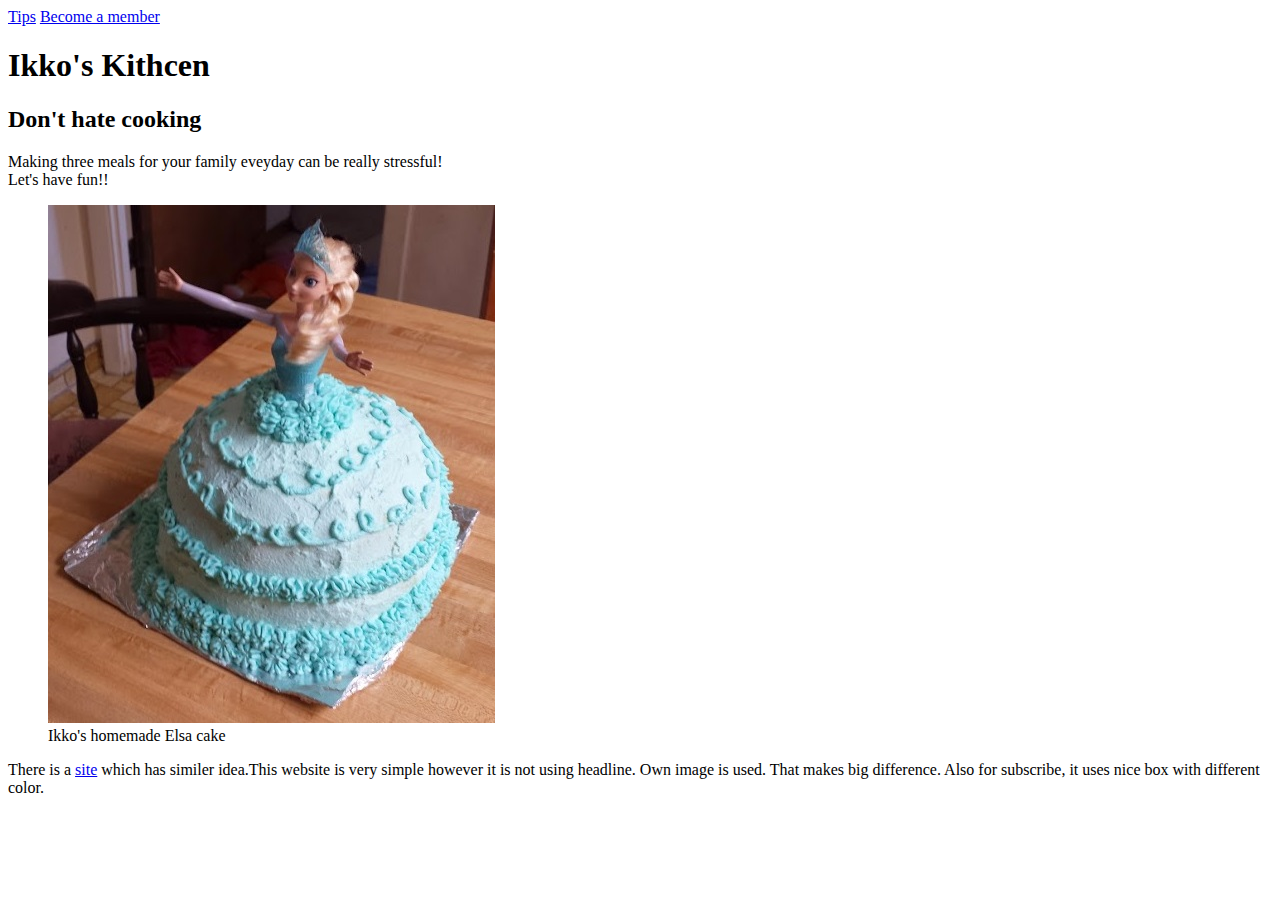
==== index.html @ 6a3b985e "added four files and a image for my first website." ====
<!DOCTYPE html>
<html>
	<head>
		<title>Ikko's fun cooking</title>
	</head>
	<body>
		<header>
			<a href="tips.html">Tips</a>		
			<a href="become_member.html">Become a member</a>	
		</header>

		<h1>Ikko's Kithcen</h1>
			<h2>Don't hate cooking</h2>
		<p>Making three meals for your family eveyday can be really stressful!<br>
		Let's have fun!! </p>
		<figure>
			<img src="elsa-cake.jpg" alt="Ikko's homemade Elsa cake."><br>
			<figcaption>Ikko's homemade Elsa cake</figcaption>
		</figure>	
		<p>There is a <a href="http://www.becomingminimalist.com/yum-yum/"> site</a> which has similer idea.This website is very simple however it is not using headline. Own image is used. That makes big difference. Also for subscribe, it uses nice box with different color.</p>
	</body>
 </html>
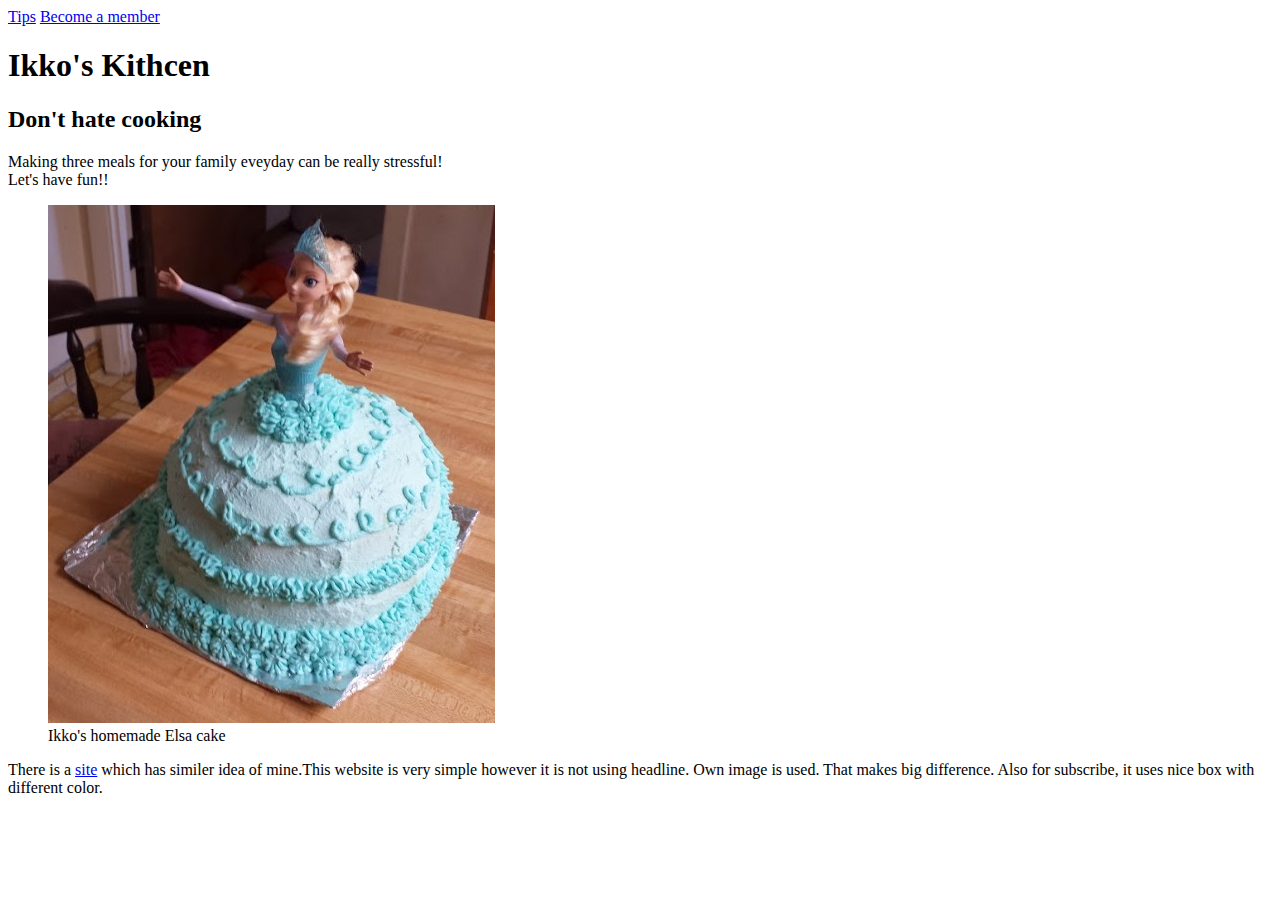
==== commit c4d229c5: "made a small change for the last part" ====
--- a/index.html
+++ b/index.html
@@ -17,6 +17,6 @@
 			<img src="elsa-cake.jpg" alt="Ikko's homemade Elsa cake."><br>
 			<figcaption>Ikko's homemade Elsa cake</figcaption>
 		</figure>	
-		<p>There is a <a href="http://www.becomingminimalist.com/yum-yum/"> site</a> which has similer idea.This website is very simple however it is not using headline. Own image is used. That makes big difference. Also for subscribe, it uses nice box with different color.</p>
+		<p>There is a <a href="http://www.becomingminimalist.com/yum-yum/"> site</a> which has similer idea of mine.This website is very simple however it is not using headline. Own image is used. That makes big difference. Also for subscribe, it uses nice box with different color.</p>
 	</body>
  </html>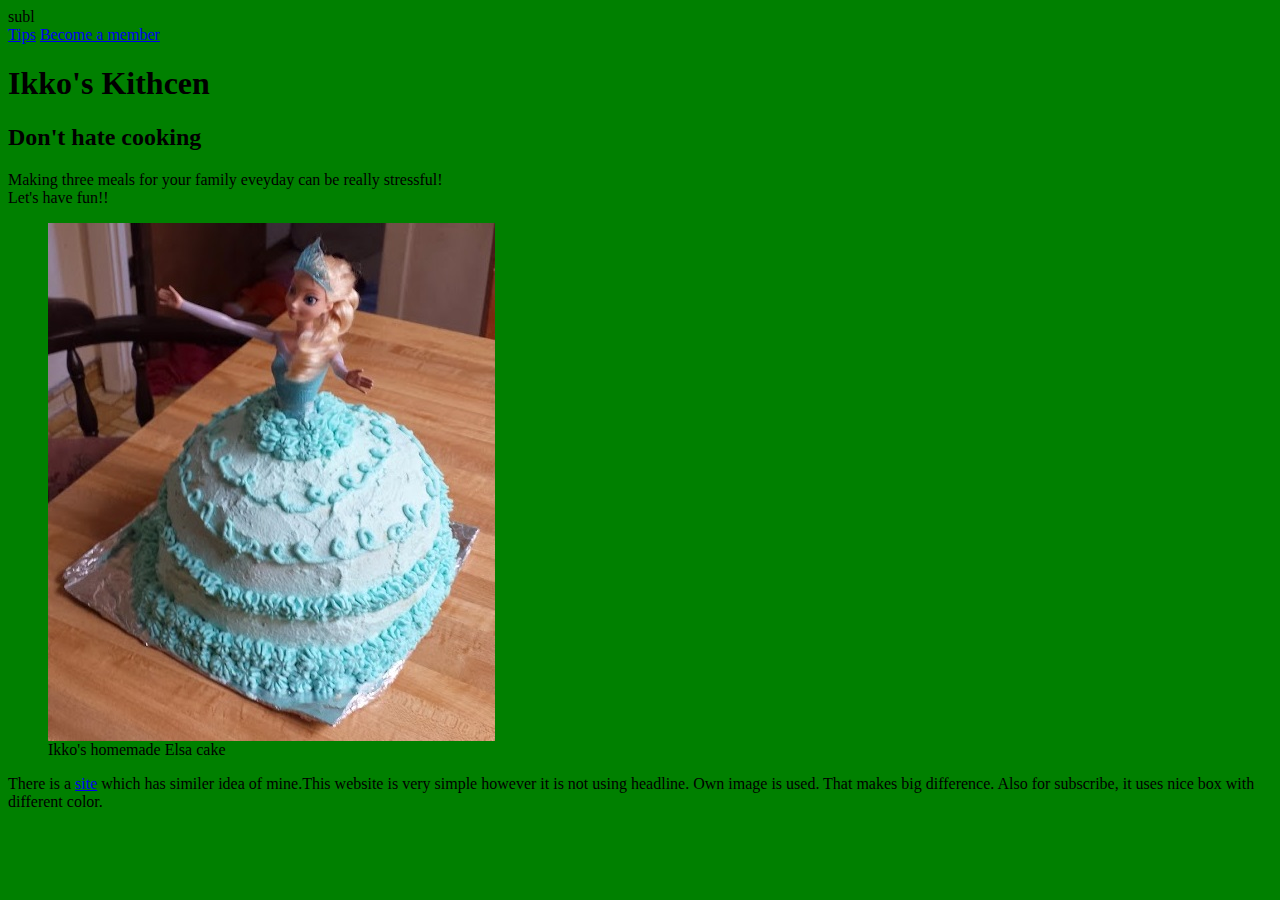
==== commit faeaa27a: "attached a style sheet and made the background to green for checking." ====
--- a/index.html
+++ b/index.html
@@ -1,7 +1,8 @@
-<!DOCTYPE html>
+subl<!DOCTYPE html>
 <html>
 	<head>
 		<title>Ikko's fun cooking</title>
+		<link rel="stylesheet" type="text/css" href="style.css">
 	</head>
 	<body>
 		<header>
--- a/style.css
+++ b/style.css
@@ -0,0 +1,3 @@
+body{
+	background-color: green;
+}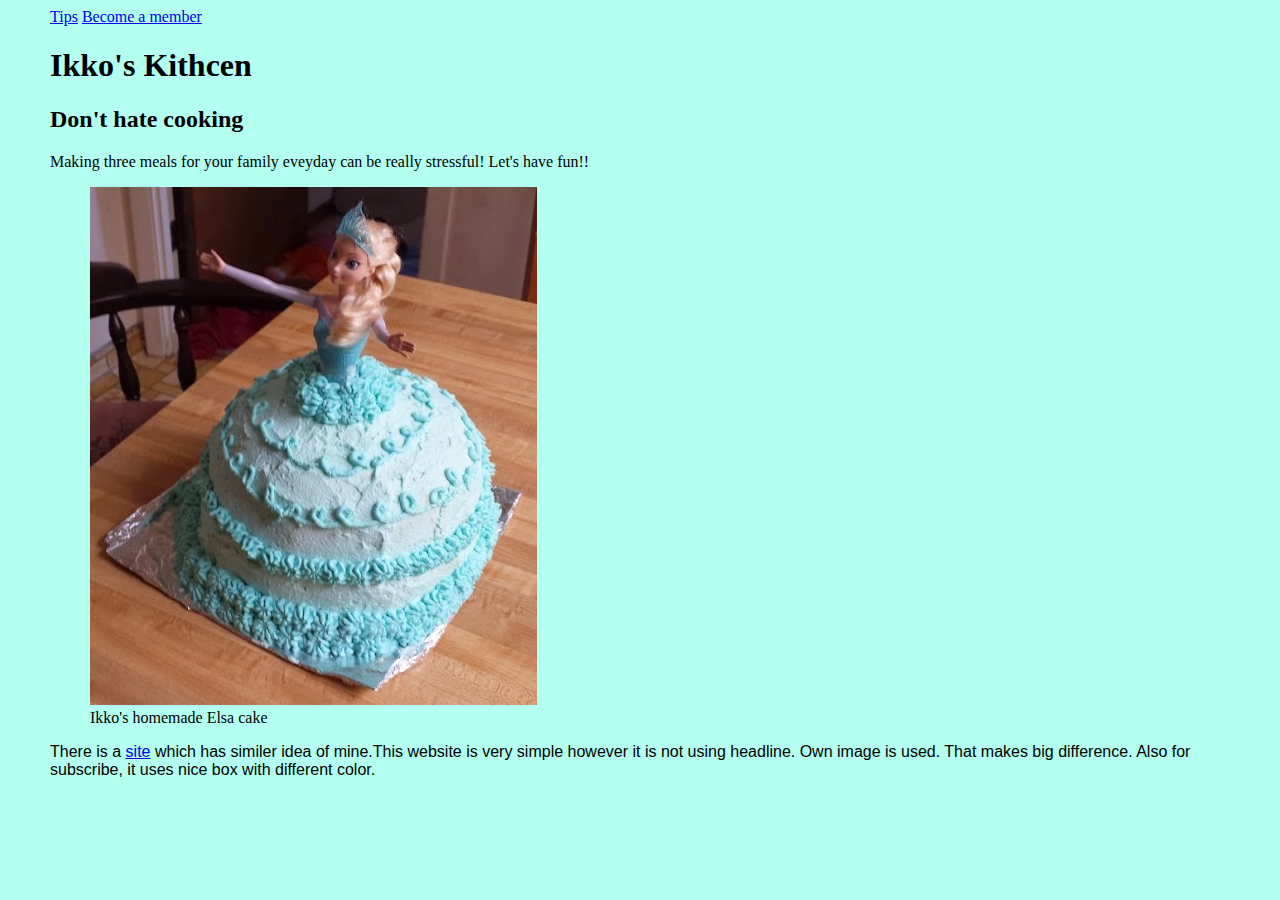
==== commit dcdf5a95: "added two background files and a css style sheet for my web site" ====
--- a/index.html
+++ b/index.html
@@ -1,4 +1,4 @@
-subl<!DOCTYPE html>
+<!DOCTYPE html>
 <html>
 	<head>
 		<title>Ikko's fun cooking</title>
@@ -12,12 +12,11 @@
 
 		<h1>Ikko's Kithcen</h1>
 			<h2>Don't hate cooking</h2>
-		<p>Making three meals for your family eveyday can be really stressful!<br>
-		Let's have fun!! </p>
+		<p>Making three meals for your family eveyday can be really stressful! Let's have fun!! </p>
 		<figure>
 			<img src="elsa-cake.jpg" alt="Ikko's homemade Elsa cake."><br>
 			<figcaption>Ikko's homemade Elsa cake</figcaption>
 		</figure>	
-		<p>There is a <a href="http://www.becomingminimalist.com/yum-yum/"> site</a> which has similer idea of mine.This website is very simple however it is not using headline. Own image is used. That makes big difference. Also for subscribe, it uses nice box with different color.</p>
+		<footer>There is a <a href="http://www.becomingminimalist.com/yum-yum/"> site</a> which has similer idea of mine.This website is very simple however it is not using headline. Own image is used. That makes big difference. Also for subscribe, it uses nice box with different color.</footer>
 	</body>
  </html>--- a/style.css
+++ b/style.css
@@ -1,3 +1,66 @@
 body{
-	background-color: green;
-}+	background-color:#b3fff0 ;
+	margin-left: 50px;
+	width: 90%;
+}
+
+section{
+	border:solid 3px #1aa3ff;
+	padding-left: 10px;
+	background-color: #e6fff9;
+	border-radius: 10px;
+	margin-top: 10px;
+	background-image: url(whiteback.png);
+}
+section li{
+	font-size: large;
+	font-weight: bold;
+}
+
+footer{
+	font-family: sans-serif;
+}
+
+.tips{
+	text-align: center;
+}
+
+a:visited { 
+	color: blue;
+}
+
+a:visited { 
+	color: #408000; 
+}
+
+label{
+	margin: 20px;
+}
+
+input{
+	margin: 5px;
+}
+
+#submit {
+	margin-left: 100px;
+	margin-top: 15px;
+}
+
+input:hover{ 
+	color: red; 
+}
+
+
+@media screen and (max-width: 500px) {
+  img {
+    width: 80%;
+  }
+  h1{
+	font-size: 1.5em;
+}
+h2,li{
+	font-size: 1.2em;
+}
+
+}
+
